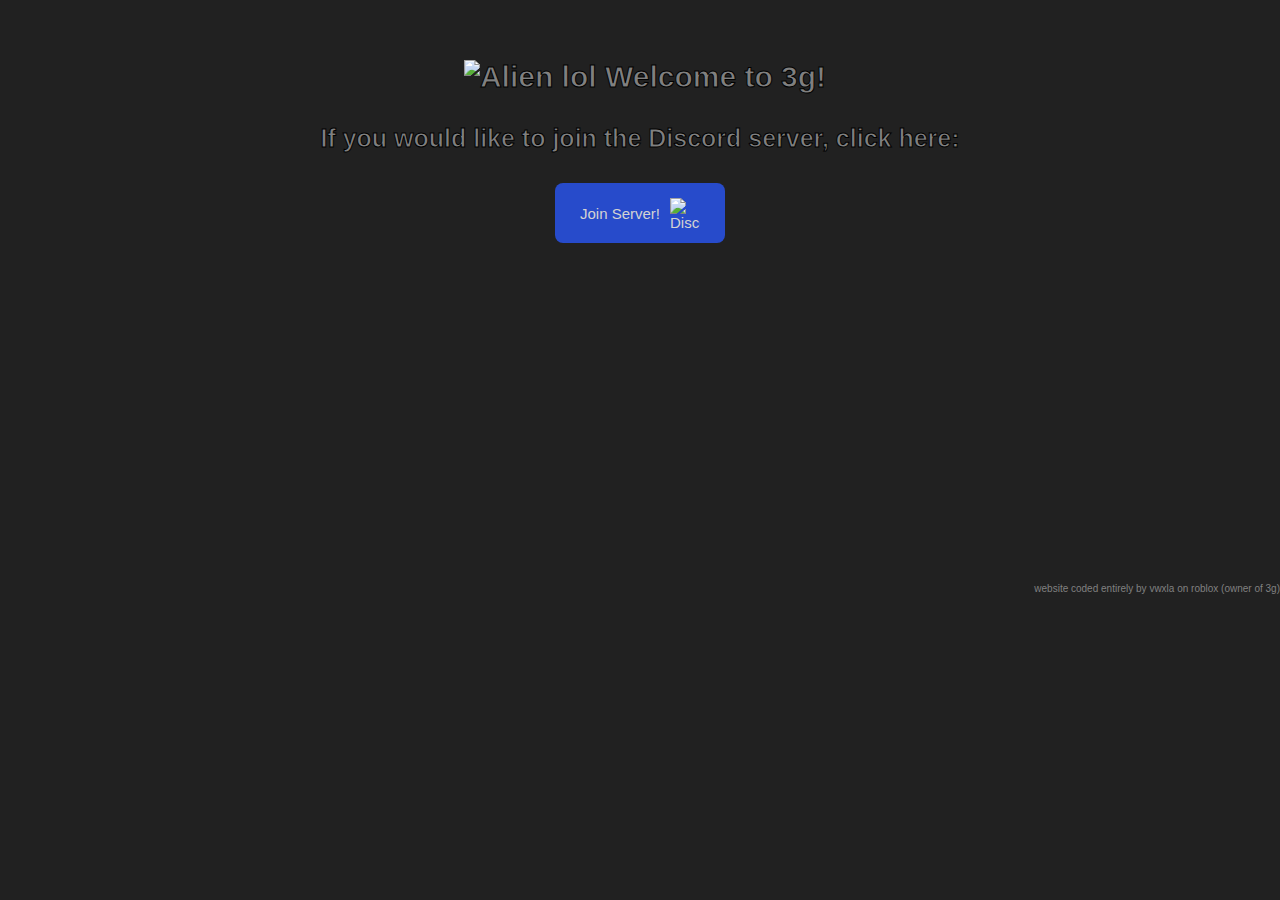
==== code/skeleton.html @ f915685a "added" ====
<!DOCTYPE html>
<html lang="en">
<head>
    <meta charset="UTF-8">
    <meta name="viewport" content="width=device-width, initial-scale=1.0">
    <title>Discord Channel</title>
    <link rel="stylesheet" href="style.css">
    <link rel="icon" type="image/x-icon" href="assets/alien.jpg">
</head>
<body class="bdy">
    <h1 class="head1"><img src="assets/alien.jpg" alt="Alien lol" class="alien"> Welcome to 3g!</h1>
    <h1 class="head">If you would like to join the Discord server, click here:</h1>
    <div class="button-container">
    <a href="https://discord.gg/NZTcJnyrph" class="btn-link">
        <button class="btn">
            <span class="btn-txt">Join Server!</span>
            <img src="assets/discord_icon.webp" alt="Discord Icon" class="btn-icon">
        </button>
    </a>
    </div>
    <footer class="foot">website coded entirely by vwxla on roblox (owner of 3g)</footer>
</body>
</html>
---- code/style.css ----
@font-face {
    font-family: Funky;
    src: url(assets/Funky.ttf);
}

.bdy {
    font-family: Arial, sans-serif; /* Default font family for body text */
    text-align: center;
    margin: 0;
    padding: 0;
    background-color: rgb(33, 33, 33);
    color: gray;
    -webkit-text-stroke: 1px black;
}

.foot {
    -webkit-text-stroke: 0px;
    margin-top: 340px;
    font-family: 'Funky', sans-serif;
    color: gray;
    font-size: 10px;
    text-align: right;
    text-align: end;
}

.head {
    font-size: 25px;
    font-family: 'Funky', sans-serif;
    margin-top: 30px;
    margin-bottom: 30px;
}

.head1 {
    font-size: 30px;
    font-family: 'Funky', sans-serif;
    margin-top: 60px;
}

.button-container {
    display: flex;
    justify-content: center;
    margin-top: 20px;
}

.btn-link {
    text-decoration: none; /* Remove default link underline */
}

.btn {
    display: flex;
    align-items: center;
    justify-content: center;
    background-color: #274bcb; /* Discord blue */
    border: none;
    border-radius: 8px;
    padding: 15px 25px;
    color: rgb(211, 211, 211);
    font-size: 15px;
    font-family: 'Funky', sans-serif;
    cursor: pointer;
    transition: background-color 0.3s ease, transform 0.3s ease;
    outline: none;
    -webkit-text-stroke: 0px;
}

.btn:hover {
    background-color: #5a6bdb; /* Slightly darker blue on hover */
    transform: scale(1.05);
}

.btn:active {
    transform: scale(0.95);
}

.btn-icon {
    width: 30px;
    height: 30px;
    margin-left: 10px;
}

.alien {
    width: 50px;
    height: 50px;
    margin-left: 10px;
}

.btn-txt {
    display: inline-block;
}
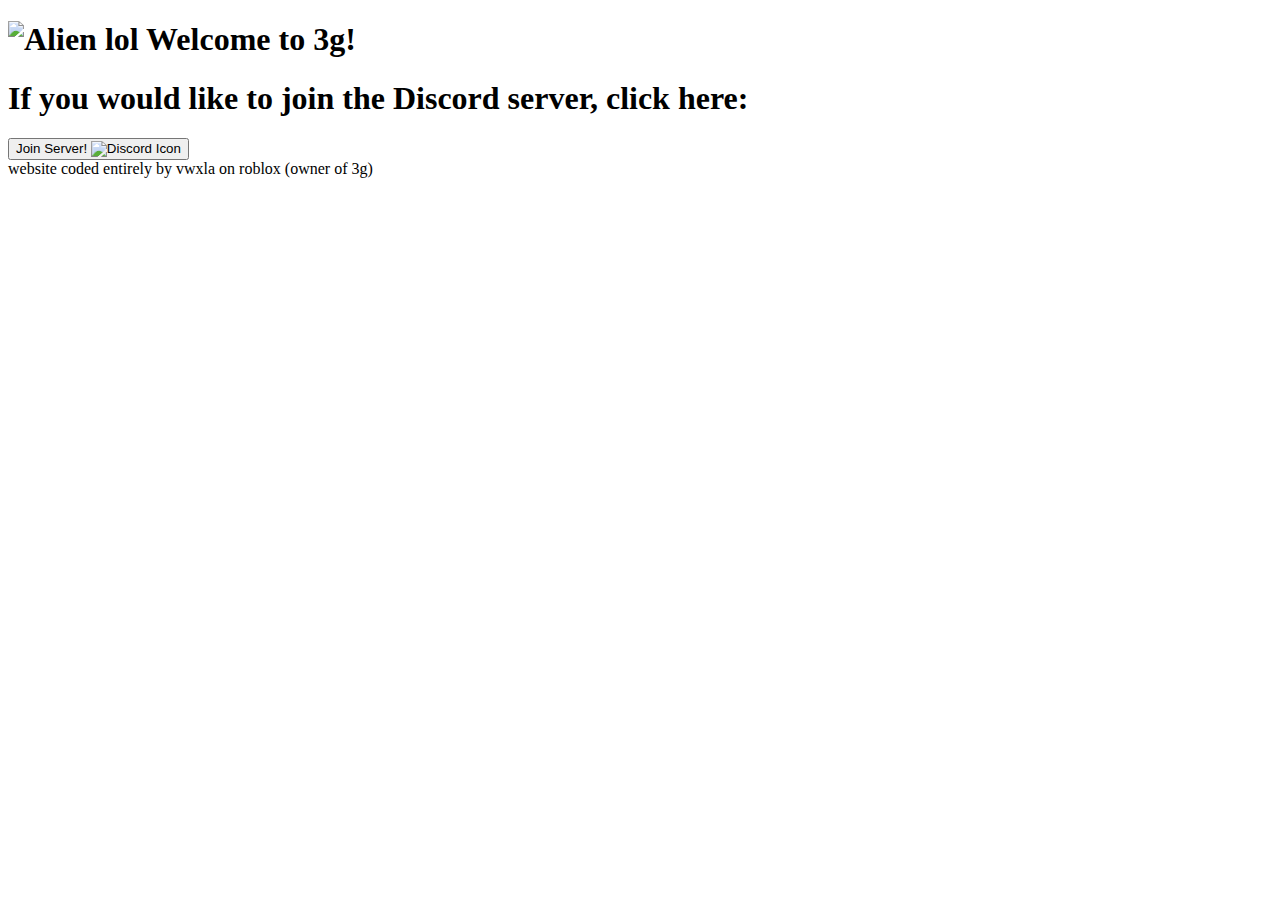
==== commit aa0452ee: "Update skeleton.html" ====
--- a/code/skeleton.html
+++ b/code/skeleton.html
@@ -4,7 +4,7 @@
     <meta charset="UTF-8">
     <meta name="viewport" content="width=device-width, initial-scale=1.0">
     <title>Discord Channel</title>
-    <link rel="stylesheet" href="style.css">
+    <link rel="stylesheet" href="code/style.css">
     <link rel="icon" type="image/x-icon" href="assets/alien.jpg">
 </head>
 <body class="bdy">
@@ -20,4 +20,4 @@
     </div>
     <footer class="foot">website coded entirely by vwxla on roblox (owner of 3g)</footer>
 </body>
-</html>+</html>
